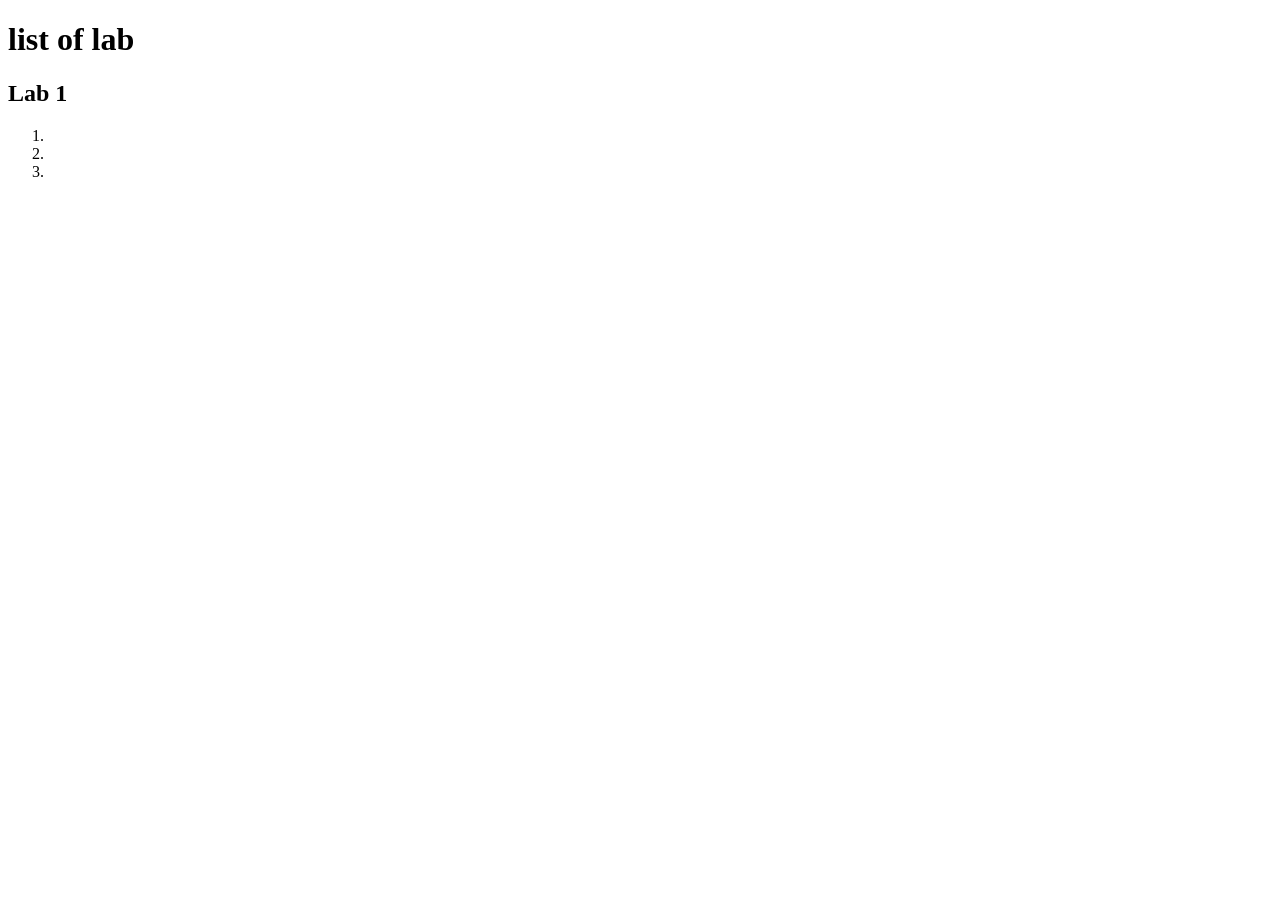
==== index.html @ acedda50 "Add files via upload" ====
<!DOCTYPE html>
<html>
    <head>
        <title> list of lab </title>
    </head>

    <body>
        <h1>list of lab</h1>
        <h2>Lab 1</h2>
        <ol>
            <li><a href="LAB 1/LAB LESSON/LAB1 EXERS/lab1_ExerA.html"></a></li>
            <li><a href="LAB 1/LAB1_ExeB(1),(2)/lab1_ExerB"></a></li>
            <li><a href="LAB 1/LAB1_ExeB(1),(2)/lab1_ExerB(2)"></a></li>
        </ol>
    </body>
</html>
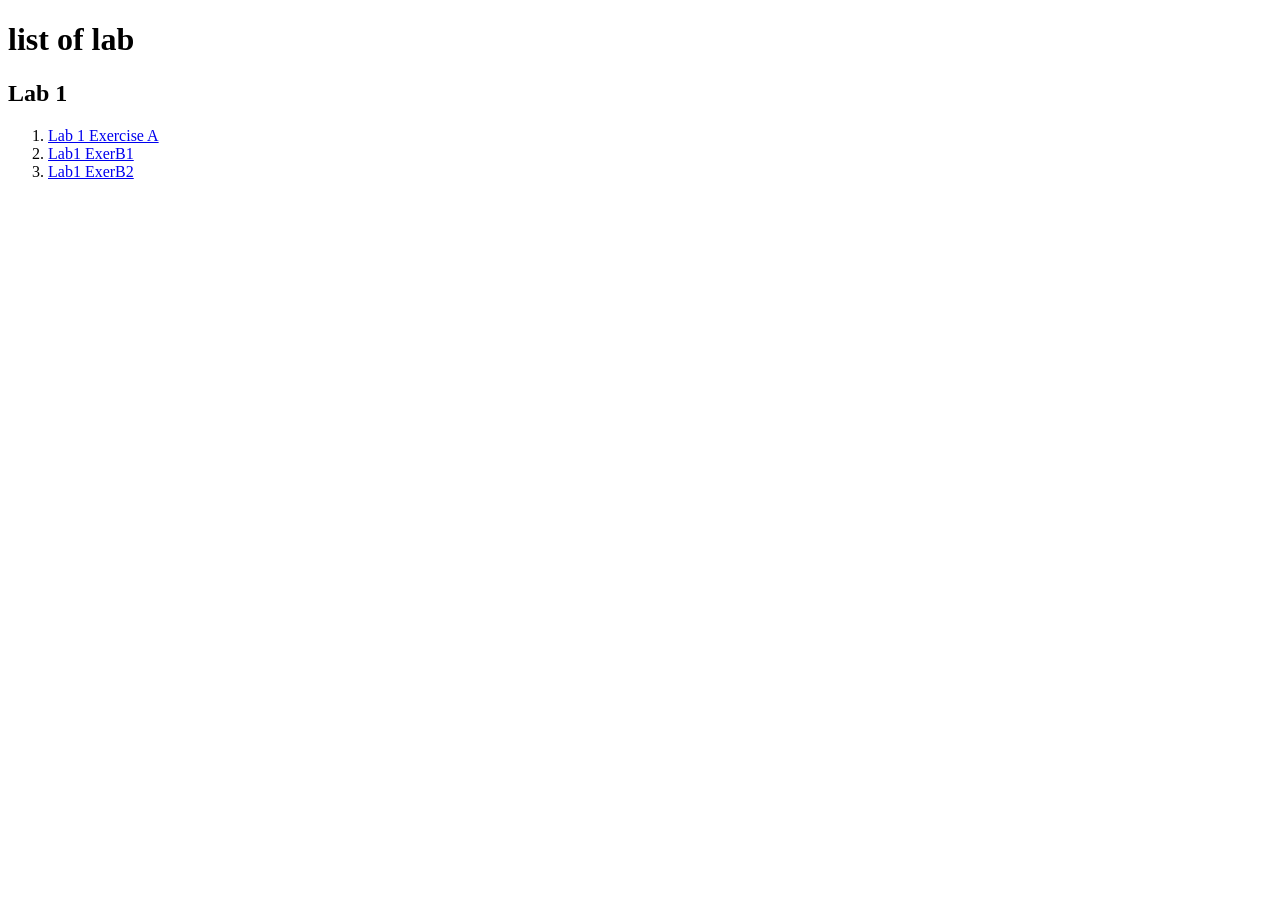
==== commit c394c92d: "Update index.html" ====
--- a/index.html
+++ b/index.html
@@ -8,9 +8,9 @@
         <h1>list of lab</h1>
         <h2>Lab 1</h2>
         <ol>
-            <li><a href="LAB 1/LAB LESSON/LAB1 EXERS/lab1_ExerA.html"></a></li>
-            <li><a href="LAB 1/LAB1_ExeB(1),(2)/lab1_ExerB"></a></li>
-            <li><a href="LAB 1/LAB1_ExeB(1),(2)/lab1_ExerB(2)"></a></li>
+            <li><a href="LAB 1/LAB LESSON/LAB1 EXERS/lab1_ExerA.html">Lab 1 Exercise A</a></li>
+            <li><a href="LAB 1/LAB1_ExeB(1),(2)/lab1_ExerB">Lab1 ExerB1</a></li>
+            <li><a href="LAB 1/LAB1_ExeB(1),(2)/lab1_ExerB(2)">Lab1 ExerB2</a></li>
         </ol>
     </body>
-</html>+</html>
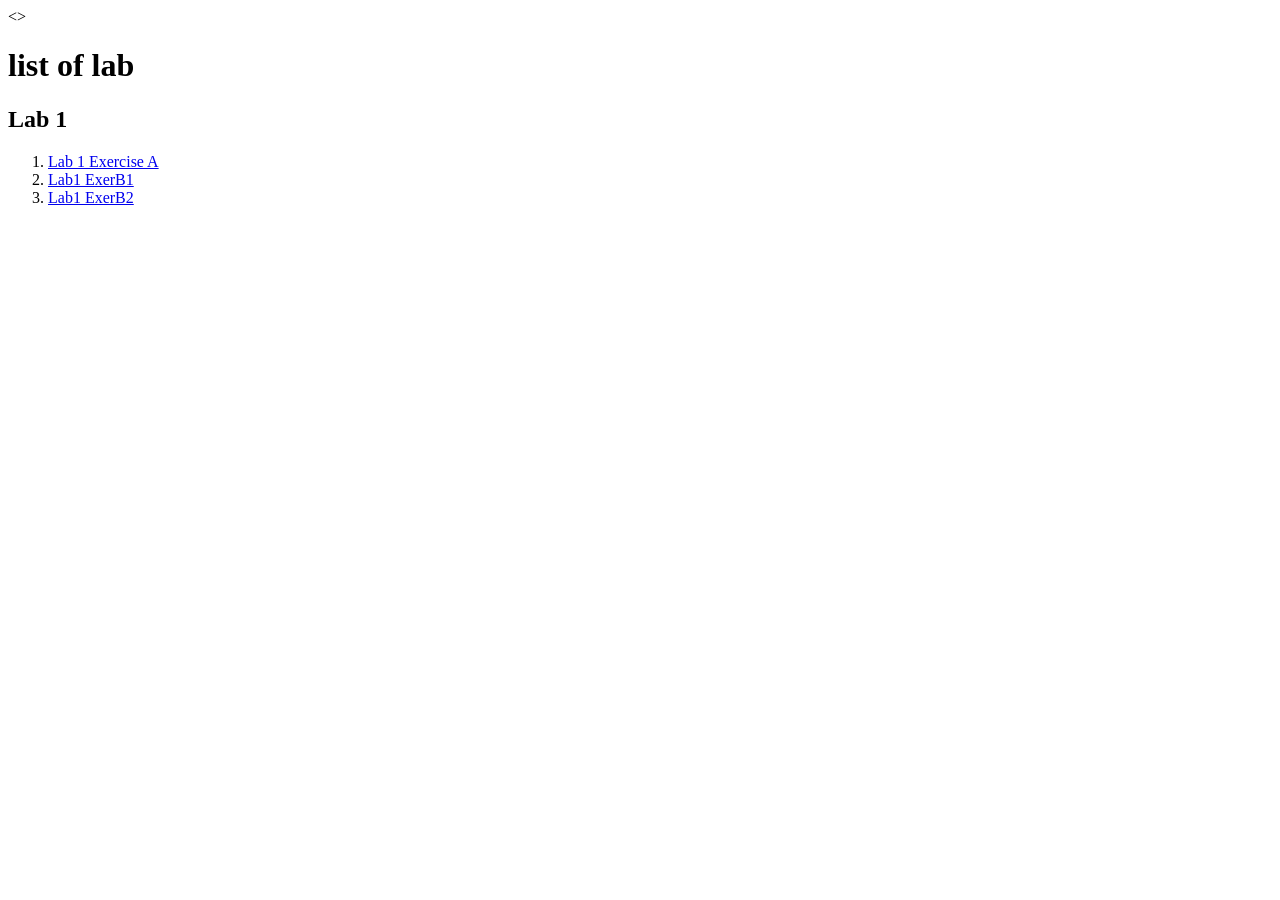
==== commit 13d17c5b: "Update index.html" ====
--- a/index.html
+++ b/index.html
@@ -1,5 +1,5 @@
 <!DOCTYPE html>
-<html>
+<<html lang="en">>
     <head>
         <title> list of lab </title>
     </head>
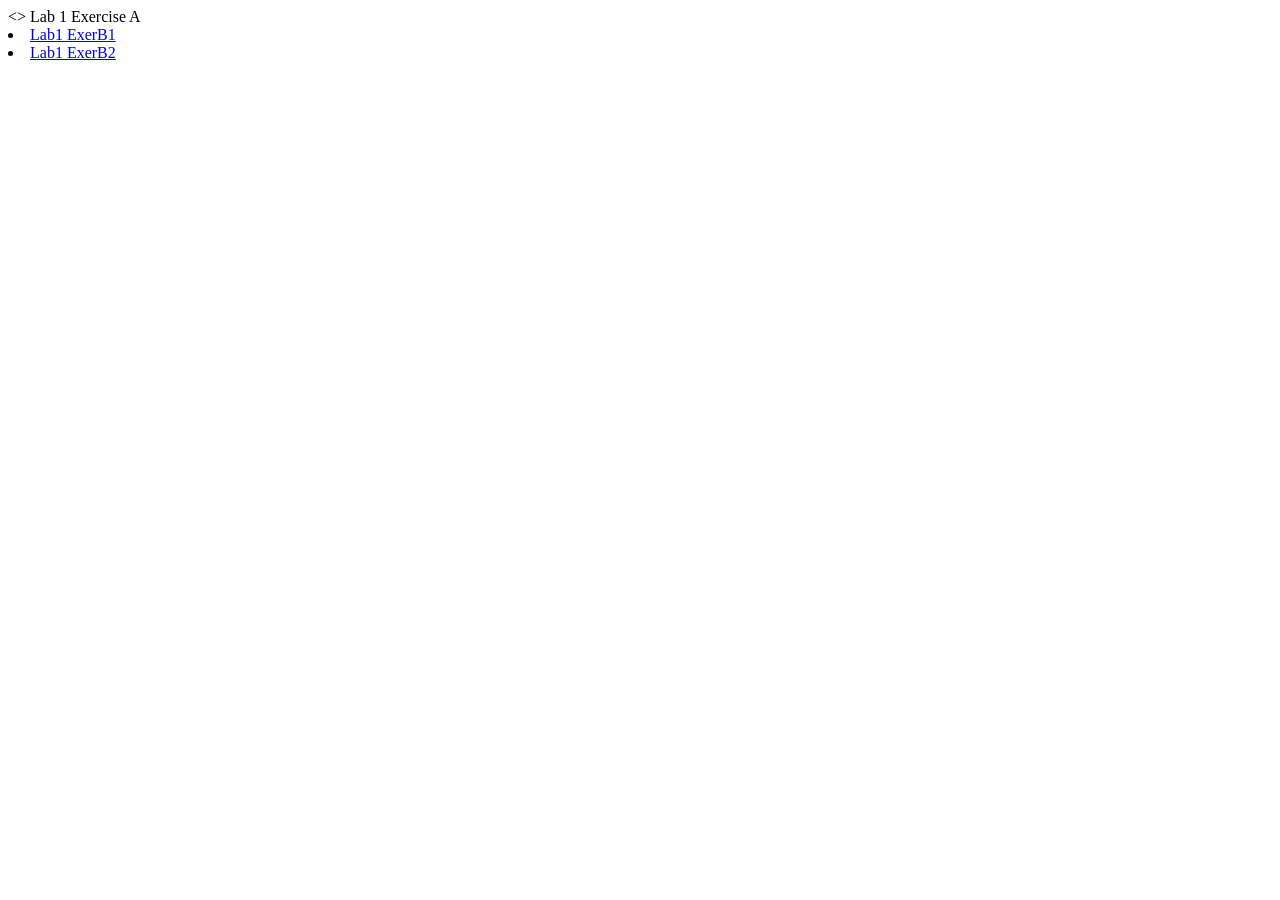
==== commit 648b0147: "Update index.html" ====
--- a/index.html
+++ b/index.html
@@ -1,6 +1,8 @@
 <!DOCTYPE html>
 <<html lang="en">>
     <head>
+        <meta charset = "UTF-8">
+        <meta name="viewport" content="width=device-width, intial-scale=1.0>
         <title> list of lab </title>
     </head>
 
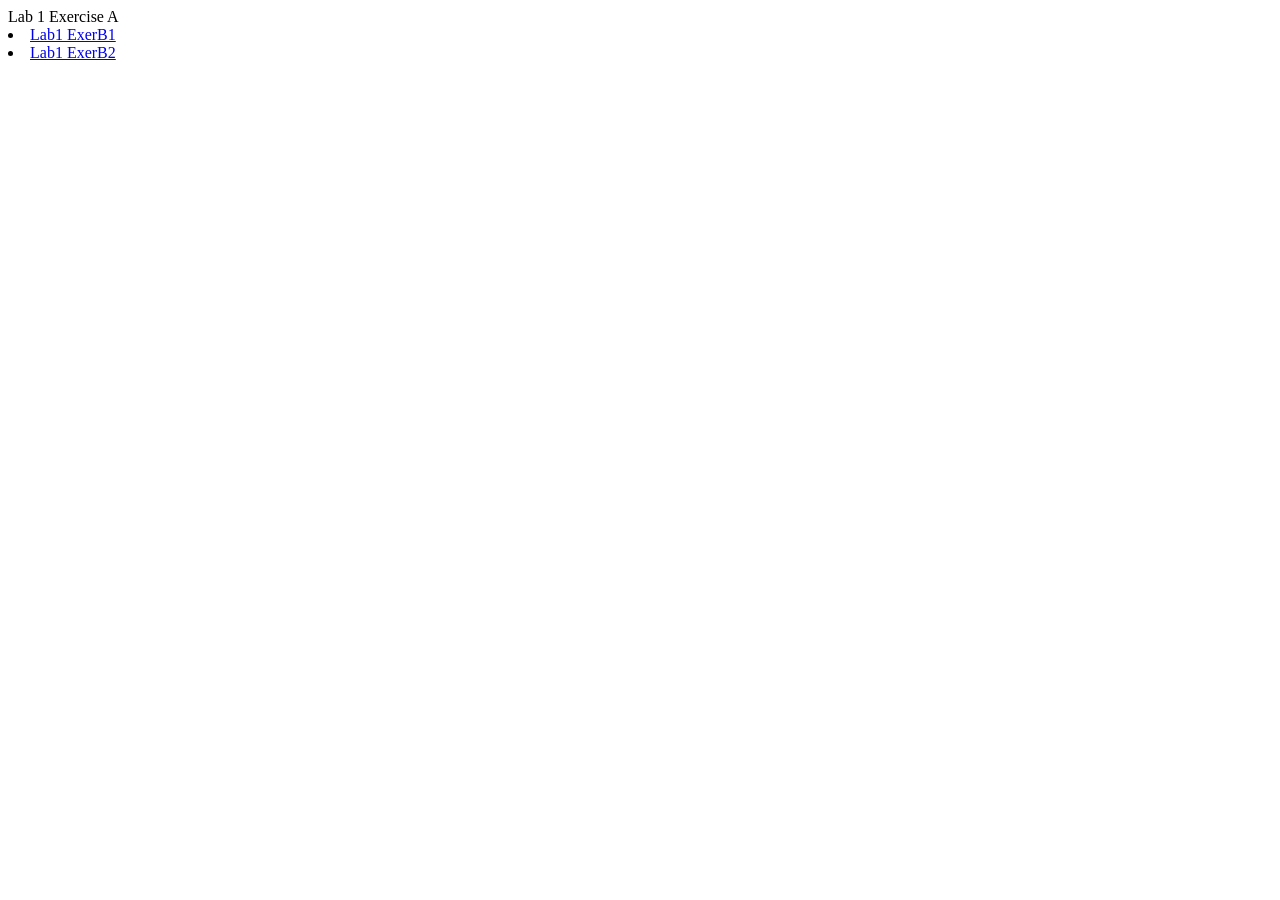
==== commit 7a26ea71: "Fix HTML formatting and structure" ====
--- a/index.html
+++ b/index.html
@@ -1,5 +1,5 @@
 <!DOCTYPE html>
-<<html lang="en">>
+<html lang="en">
     <head>
         <meta charset = "UTF-8">
         <meta name="viewport" content="width=device-width, intial-scale=1.0>
